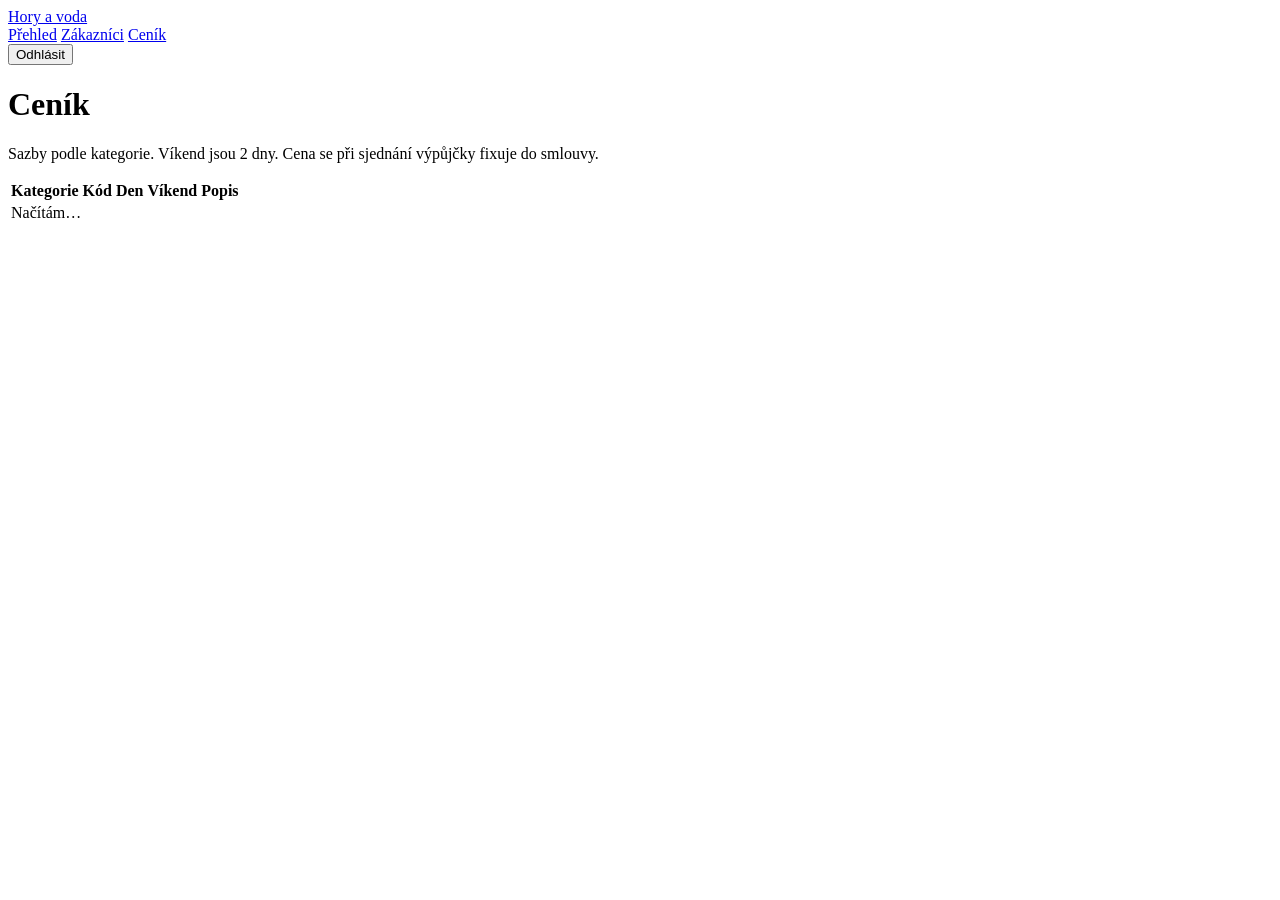
==== src/main/resources/static/categories.html @ 4096f610 "feat: pult frontend" ====
<!DOCTYPE html>
<html lang="cs">
<head>
  <meta charset="UTF-8">
  <meta name="viewport" content="width=device-width, initial-scale=1.0">
  <title>Ceník | Hory a voda</title>
  <link rel="icon" type="image/svg+xml" href="data:image/svg+xml,%3Csvg xmlns='http://www.w3.org/2000/svg' viewBox='0 0 74 100'%3E%3Crect width='74' height='100' rx='5.9' ry='6' fill='%231F6B7A'/%3E%3Ccircle cx='37' cy='15.5' r='5.5' fill='%23F7F5F0'/%3E%3Cpolygon points='11.84,70 31.97,42.4 41.03,55.6 48.07,49 62.16,70' fill='%23fff'/%3E%3Crect x='11.84' y='77' width='50.32' height='4.5' fill='%23fff'/%3E%3C/svg%3E">
  <link rel="preconnect" href="https://fonts.googleapis.com">
  <link rel="stylesheet" href="/css/style.css">
</head>
<body>
  <header class="topbar">
    <a href="/" class="topbar-brand" aria-label="Hory a voda – přehled">
      <span class="mark" aria-hidden="true"><i></i></span>
      <span class="wordmark-name">Hory a voda</span>
    </a>
    <nav class="topnav" aria-label="Hlavní navigace">
      <a href="/">Přehled</a>
      <a href="/customers.html">Zákazníci</a>
      <a href="/categories.html" aria-current="page">Ceník</a>
    </nav>
    <span class="topbar-clock" id="topbarClock"></span>
    <div class="topbar-user">
      <span class="user-name" id="userNameDisplay"></span>
      <button id="logoutBtn" class="hv-btn hv-btn--ghost">Odhlásit</button>
    </div>
  </header>

  <main class="page">
    <div class="page-head">
      <div>
        <h1 class="hv-display page-title">Ceník</h1>
        <p class="page-sub">Sazby podle kategorie. Víkend jsou 2 dny. Cena se při sjednání výpůjčky fixuje do smlouvy.</p>
      </div>
    </div>

    <section class="hv-card">
      <div class="table-scroll">
        <table class="hv-table">
          <thead>
            <tr>
              <th>Kategorie</th>
              <th>Kód</th>
              <th class="col-number">Den</th>
              <th class="col-number">Víkend</th>
              <th>Popis</th>
            </tr>
          </thead>
          <tbody id="categoryTableBody">
            <tr><td colspan="5" class="table-message">Načítám…</td></tr>
          </tbody>
        </table>
      </div>
    </section>
  </main>

  <script src="/js/common.js"></script>
  <script src="/js/categories.js"></script>
</body>
</html>
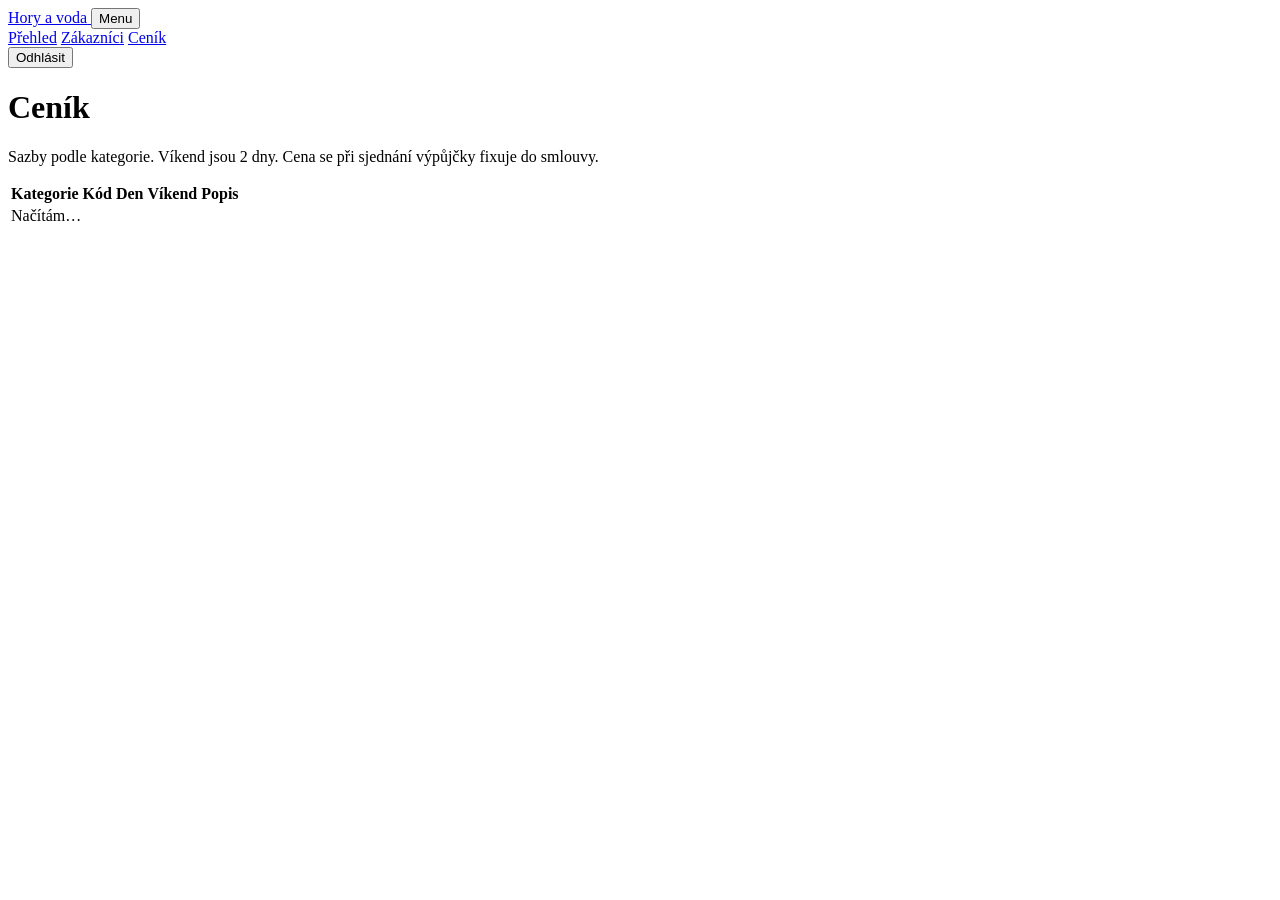
==== commit 22031fb8: "feat: mobile menu" ====
--- a/src/main/resources/static/categories.html
+++ b/src/main/resources/static/categories.html
@@ -14,15 +14,18 @@
       <span class="mark" aria-hidden="true"><i></i></span>
       <span class="wordmark-name">Hory a voda</span>
     </a>
-    <nav class="topnav" aria-label="Hlavní navigace">
-      <a href="/">Přehled</a>
-      <a href="/customers.html">Zákazníci</a>
-      <a href="/categories.html" aria-current="page">Ceník</a>
-    </nav>
-    <span class="topbar-clock" id="topbarClock"></span>
-    <div class="topbar-user">
-      <span class="user-name" id="userNameDisplay"></span>
-      <button id="logoutBtn" class="hv-btn hv-btn--ghost">Odhlásit</button>
+    <button type="button" class="topbar-toggle" id="menuToggle" aria-expanded="false" aria-controls="topbarMenu">Menu</button>
+    <div class="topbar-menu" id="topbarMenu">
+      <nav class="topnav" aria-label="Hlavní navigace">
+        <a href="/">Přehled</a>
+        <a href="/customers.html">Zákazníci</a>
+        <a href="/categories.html" aria-current="page">Ceník</a>
+      </nav>
+      <span class="topbar-clock" id="topbarClock"></span>
+      <div class="topbar-user">
+        <span class="user-name" id="userNameDisplay"></span>
+        <button id="logoutBtn" class="hv-btn hv-btn--ghost">Odhlásit</button>
+      </div>
     </div>
   </header>
 
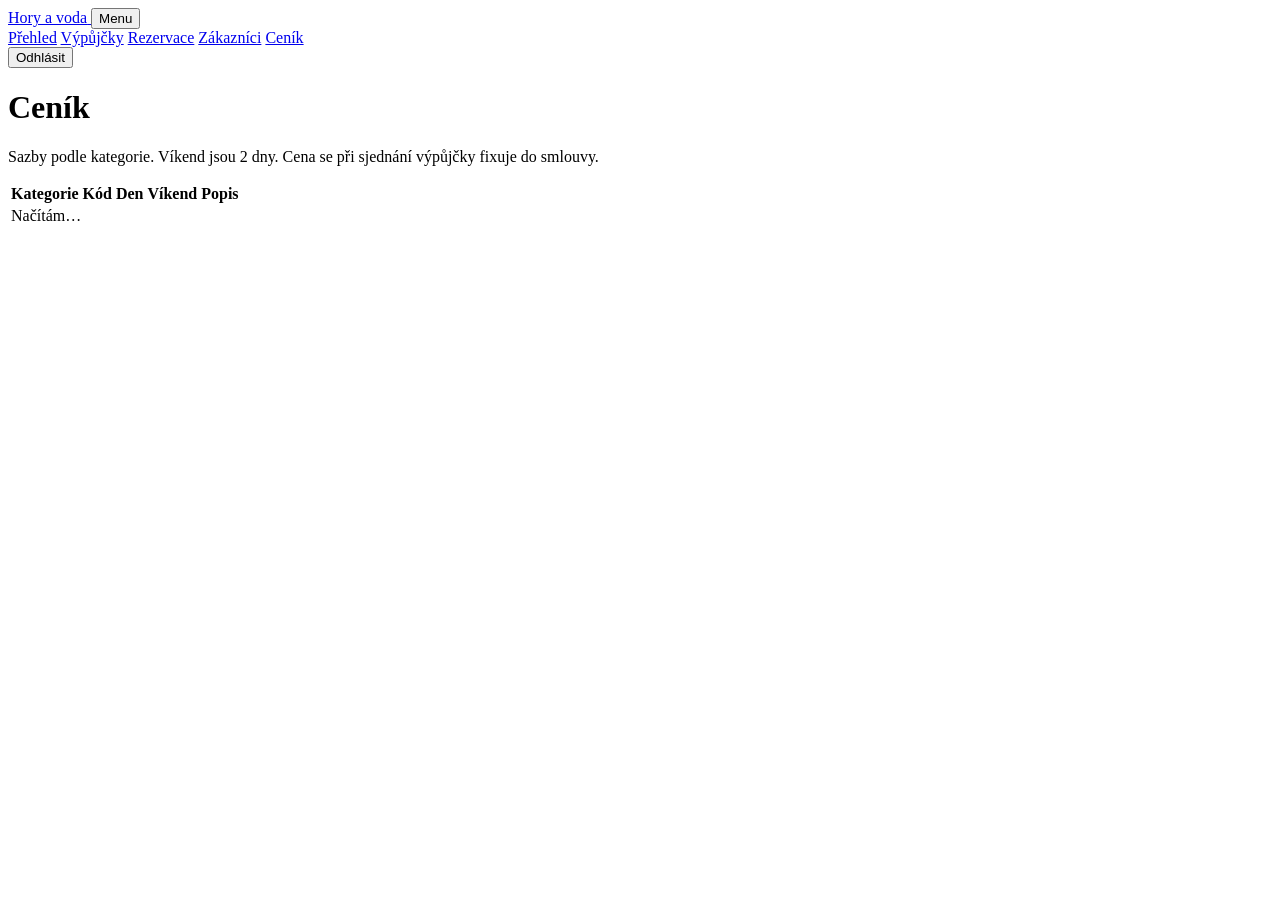
==== commit 75dc0aa3: "feat: add reservations and rentals management" ====
--- a/src/main/resources/static/categories.html
+++ b/src/main/resources/static/categories.html
@@ -18,6 +18,8 @@
     <div class="topbar-menu" id="topbarMenu">
       <nav class="topnav" aria-label="Hlavní navigace">
         <a href="/">Přehled</a>
+        <a href="/rentals.html">Výpůjčky</a>
+        <a href="/reservations.html">Rezervace</a>
         <a href="/customers.html">Zákazníci</a>
         <a href="/categories.html" aria-current="page">Ceník</a>
       </nav>
